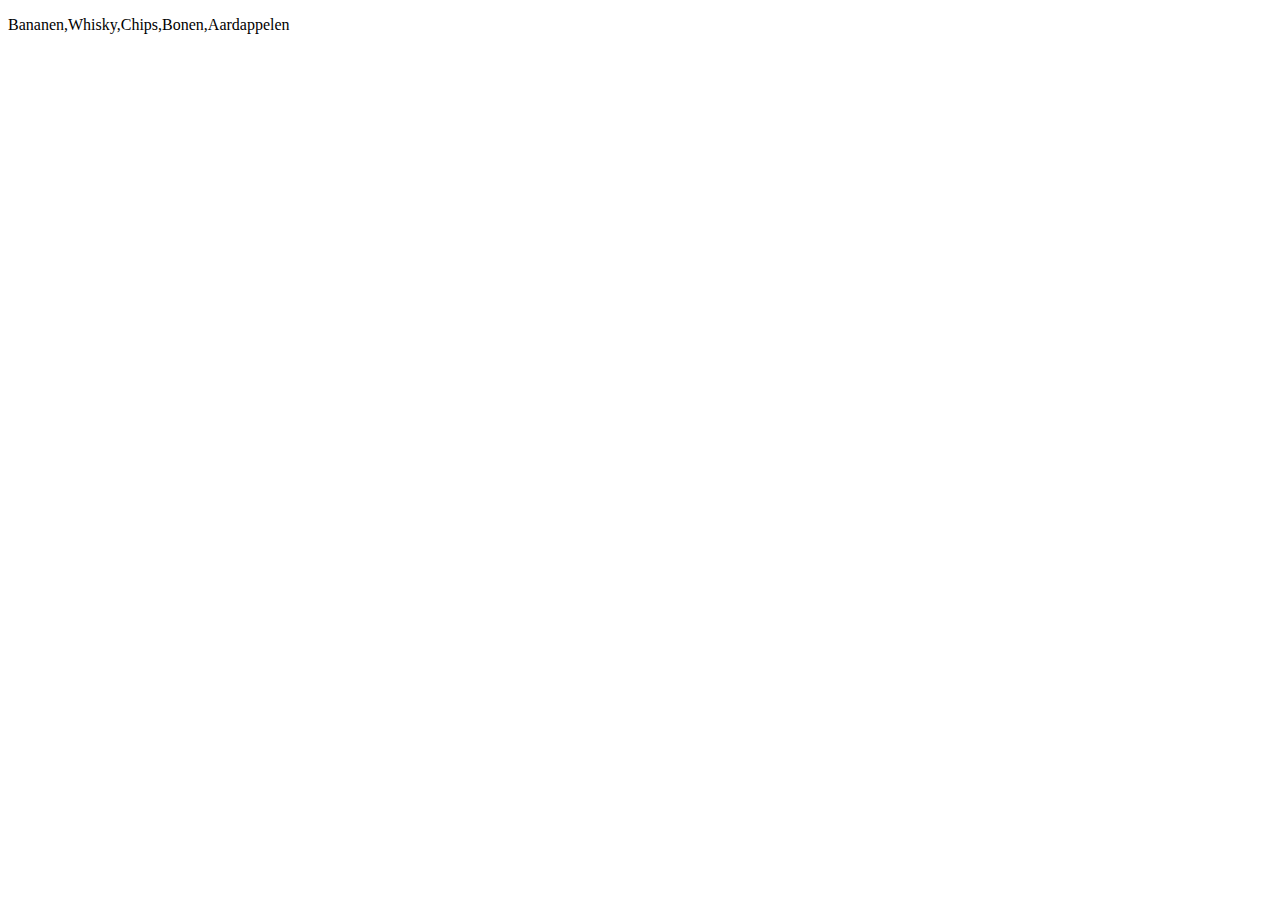
==== opdracht1.1/index.html @ 230ab73a "javascript 1.1" ====
<!DOCTYPE html>
<html lang="en">
<head>
    <meta charset="UTF-8">
    <meta http-equiv="X-UA-Compatible" content="IE=edge">
    <meta name="viewport" content="width=device-width, initial-scale=1.0">
    <title>Opdracht 1.1</title>
</head>
<body>
    <script>
    var winkelmand = ["Bananen", "Whisky", "Chips", "Bonen", "Aardappelen"];
    console.log(winkelmand[3])
    </script>
    <p id="winkelmand"></p>

    <script src="app.js"></script>
</body>
</html>
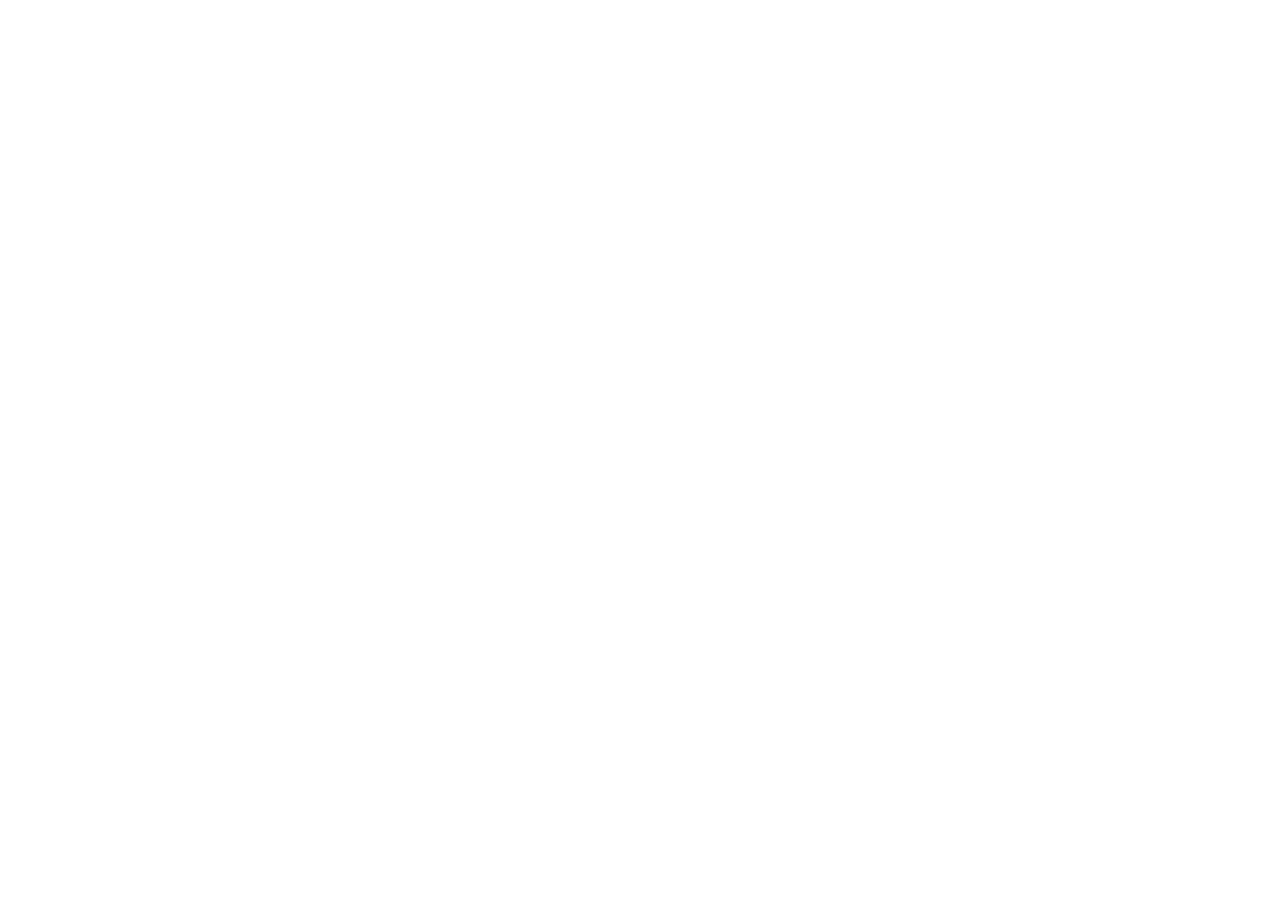
==== commit 2589eacb: "javascript 1.1" ====
--- a/opdracht1.1/index.html
+++ b/opdracht1.1/index.html
@@ -4,15 +4,16 @@
     <meta charset="UTF-8">
     <meta http-equiv="X-UA-Compatible" content="IE=edge">
     <meta name="viewport" content="width=device-width, initial-scale=1.0">
-    <title>Opdracht 1.1</title>
+    <title>Document</title>
 </head>
 <body>
+    <script src="app.js"></script>
     <script>
-    var winkelmand = ["Bananen", "Whisky", "Chips", "Bonen", "Aardappelen"];
-    console.log(winkelmand[3])
+        let winkelmand = [];
+
+        let winkelmand1 = new Array();
+
+        let list = ["Bananen", "Whisky", "Chips", "Bonen", "Aardappelen"];
     </script>
-    <p id="winkelmand"></p>
-
-    <script src="app.js"></script>
 </body>
 </html>